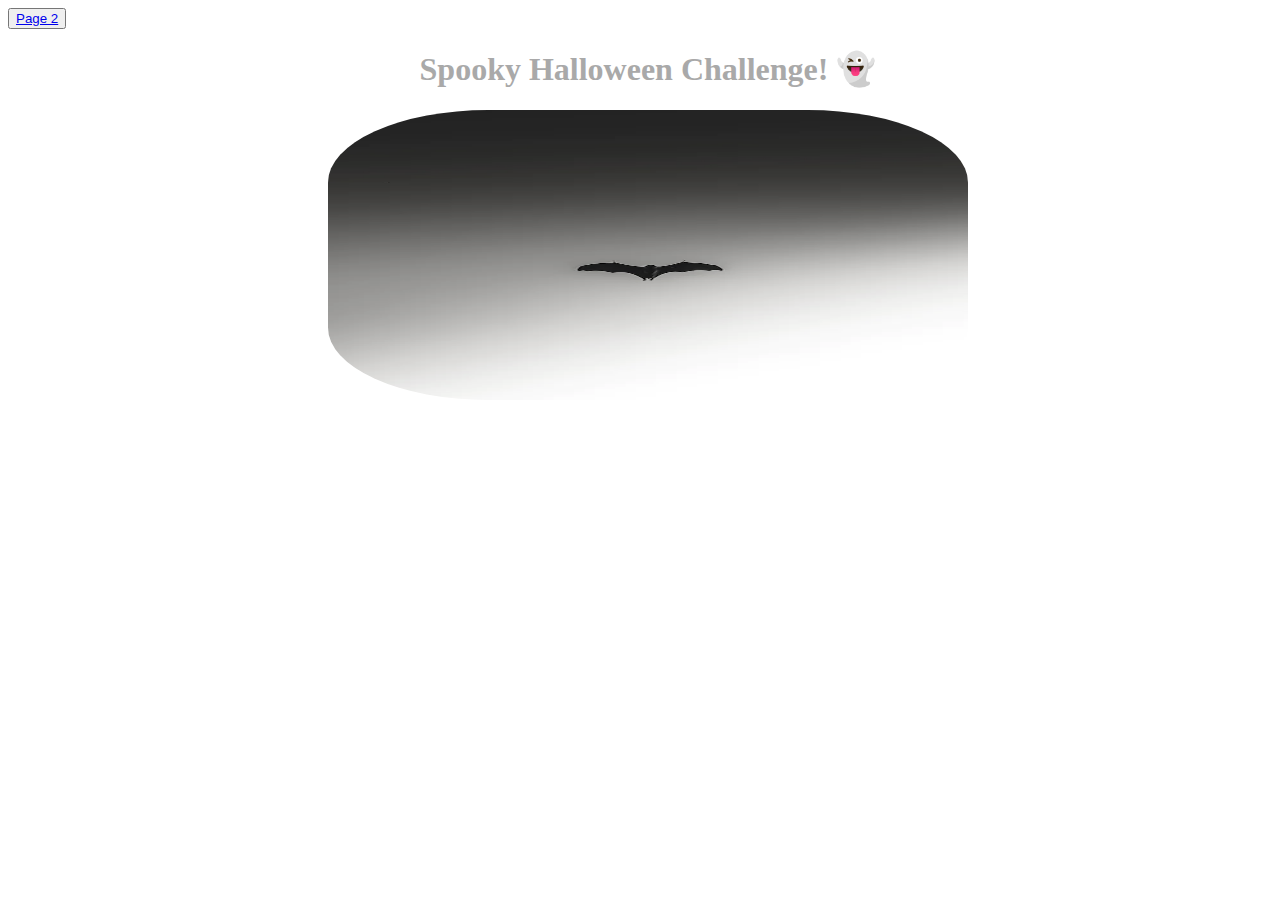
==== index.html @ 082e4a5f "Initial commit" ====
<!DOCTYPE html>
<html>

<head>
  <meta charset="utf-8">
  <meta name="viewport" content="width=device-width">
  <title>replit</title>
  <link href="style.css" rel="stylesheet" type="text/css" />
</head>

<body style="background-image:url(https://images.unsplash.com/photo-1574619151033-a9e1f81cae52?ixlib=rb-1.2.1&ixid=MnwxMjA3fDB8MHxwaG90by1wYWdlfHx8fGVufDB8fHx8&auto=format&fit=crop&w=764&q=80);background-repeat: no-repeat;background-attachment: fixed;background-size: cover">


  <button><a href="page 2.html">Page 2</a></button>
  
  
  
<h1 class="center" style="color:darkgray;">Spooky Halloween Challenge! 👻</h1>
  

<img src="images/photo-1604560109558-fdd438a533c4.webp" alt="forest" style="width:280px;height:290px;border-radius: 25%;filter: grayscale(50%);display: block; margin-left: auto; margin-right: auto; width: 50%;">
















  
  <script src="script.js"></script>

  <script src="https://replit.com/public/js/replit-badge.js" theme="blue" defer></script> 
</body>

</html>
---- style.css ----
html, body {
  height: 100%;
  width: 100%;
}




.white {
  text-align: center;
  color:white;
  list-style-position: inside;
}



.center {
  text-align: center;

  
}
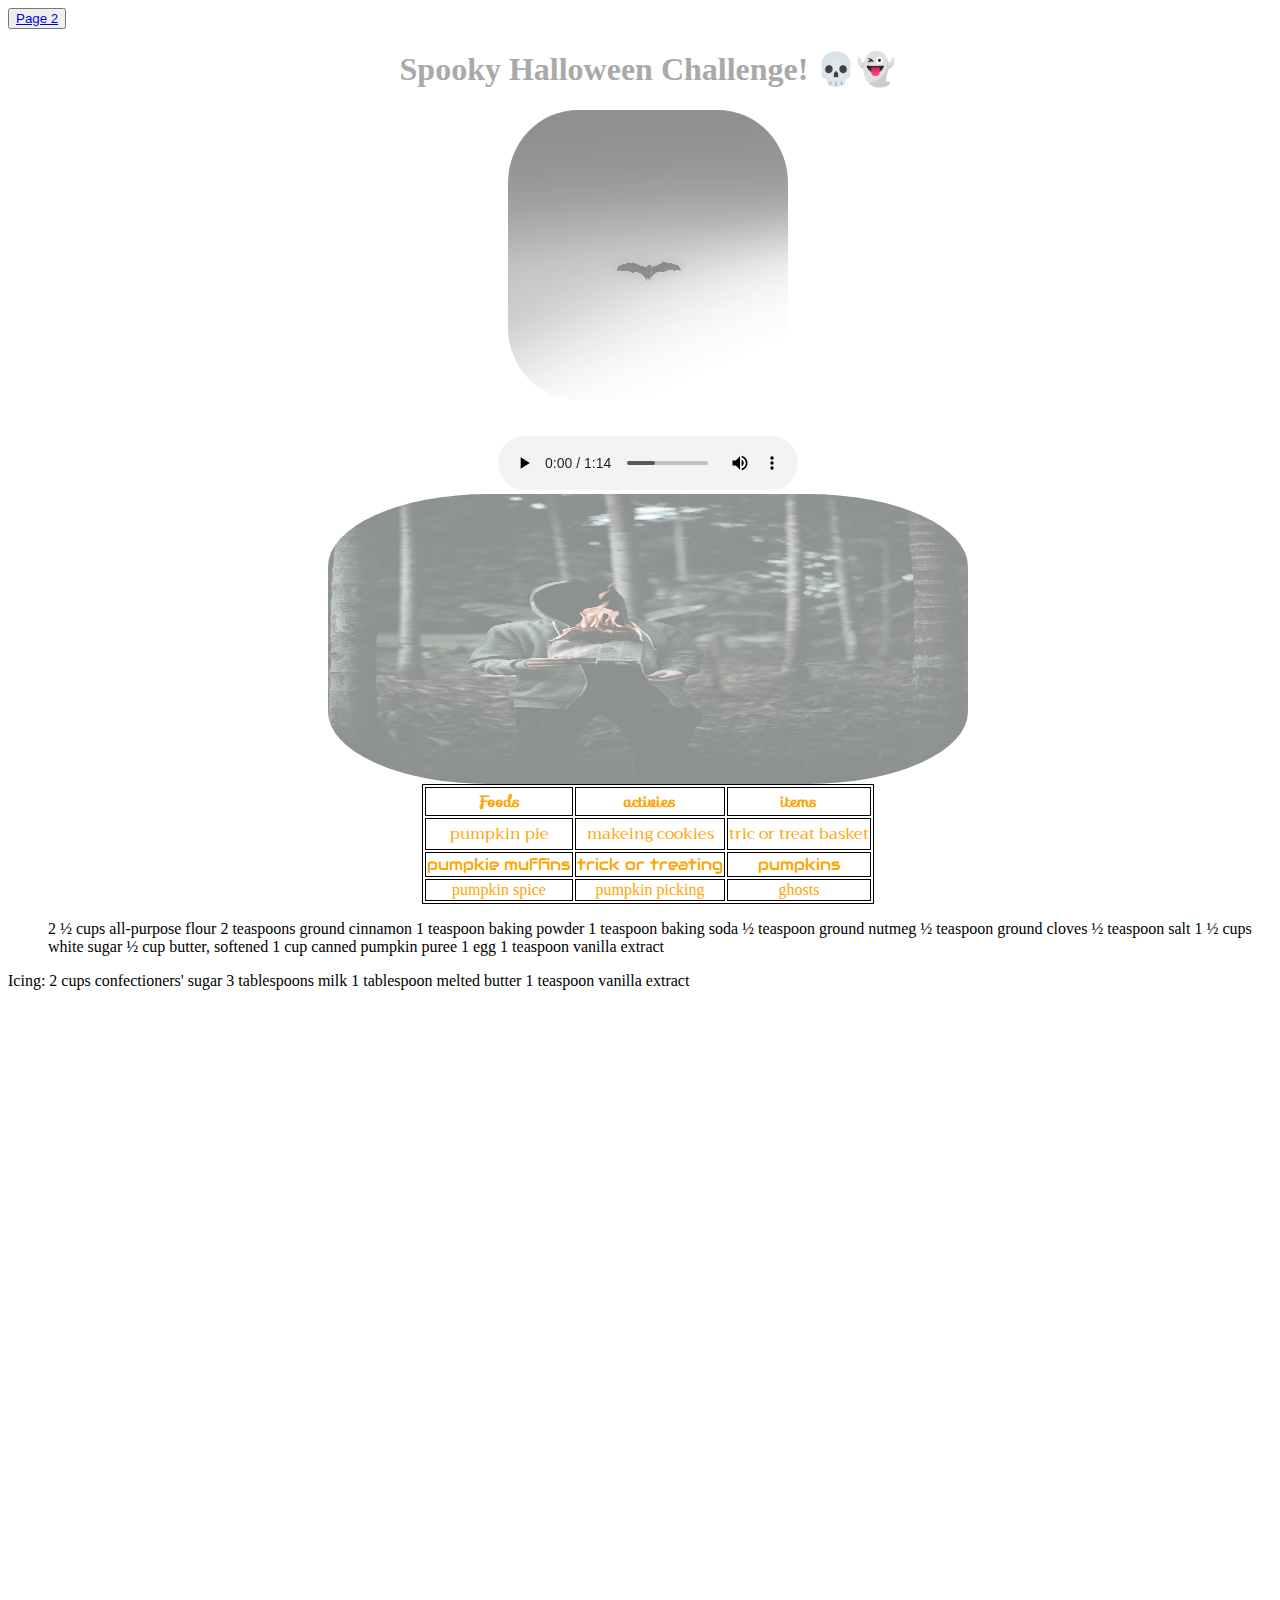
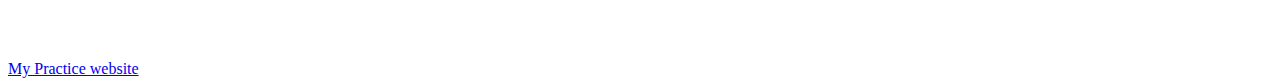
==== commit 7e801555: "pro" ====
--- a/index.html
+++ b/index.html
@@ -6,6 +6,9 @@
   <meta name="viewport" content="width=device-width">
   <title>replit</title>
   <link href="style.css" rel="stylesheet" type="text/css" />
+
+  <link rel="stylesheet" href="https://fonts.googleapis.com/css?family=Audiowide|Sofia|Trirong">
+
 </head>
 
 <body style="background-image:url(https://images.unsplash.com/photo-1574619151033-a9e1f81cae52?ixlib=rb-1.2.1&ixid=MnwxMjA3fDB8MHxwaG90by1wYWdlfHx8fGVufDB8fHx8&auto=format&fit=crop&w=764&q=80);background-repeat: no-repeat;background-attachment: fixed;background-size: cover">
@@ -15,10 +18,77 @@
   
   
   
-<h1 class="center" style="color:darkgray;">Spooky Halloween Challenge! 👻</h1>
+<h1 class="center" style="color:darkgray;">Spooky Halloween Challenge! 💀👻</h1>
   
 
-<img src="images/photo-1604560109558-fdd438a533c4.webp" alt="forest" style="width:280px;height:290px;border-radius: 25%;filter: grayscale(50%);display: block; margin-left: auto; margin-right: auto; width: 50%;">
+<img src="images/photo-1604560109558-fdd438a533c4.webp" alt="forest" style="width:280px;height:290px;border-radius: 25%;filter: grayscale(50%);display: block; margin-left: auto; margin-right: auto; width 50%; opacity: 0.5;">
+
+  <br>
+<br>
+<div class="center">
+<audio controls>
+  <source src="audio/Dark Choir Music _ (Download And Royalty FREE) (320 kbps).mp3" type="audio/mpeg">
+</audio>
+</div>
+
+<img src="images/photo-1558032040-b55d2adb9745.webp" alt="man" style="width:280px;height:290px;border-radius: 25%;filter: grayscale(50%);display: block; margin-left: auto; margin-right: auto; width: 50%;opacity: 0.5">
+
+
+
+
+<table class="center" style="color: orange;margin-left: auto;margin-right: auto;">
+  <tr>
+    <th style="font-family: Sofia;">Foods</th>
+<th style="font-family:Sofia"> activies</th>
+  <th style="font-family:Sofia">items</th>
+  </tr>
+    <td style="font-family:Trirong">pumpkin pie</td>
+    <td style="font-family:Trirong">makeing cookies</td>
+  <td  style="font-family:Trirong">tric or treat basket</td>
+  <tr>
+  <td style="font-family:Audiowide">pumpkie muffins</td>
+   <td  style="font-family:Audiowide">trick or treating</td>
+  <td  style="font-family:Audiowide">pumpkins</td>
+    <tr>
+  <td style="font-family:serif">pumpkin spice</td>
+<td  style="font-family:serif">pumpkin picking</td>
+  <td  style="font-family:serif">ghosts</td>
+    </tr>
+</table>
+<ul>
+  2 ½ cups all-purpose flour 
+  2 teaspoons ground cinnamon
+  1 teaspoon baking powder
+  1 teaspoon baking soda
+  ½ teaspoon ground nutmeg 
+  ½ teaspoon ground cloves ½ teaspoon salt 
+  1 ½ cups white sugar 
+  ½ cup butter, softened
+  1 cup canned pumpkin puree 
+  1 egg 
+  1 teaspoon vanilla extract 
+  </ul>
+  Icing:
+  2 cups confectioners' sugar 
+  3 tablespoons milk
+  1 tablespoon melted butter
+  1 teaspoon vanilla extract
+
+
+
+
+
+
+
+
+
+
+
+
+
+
+
+
 
 
 
@@ -36,6 +106,17 @@
 
 
   
+
+<iframe src="https://html-practice-vincentj6.honors-web-design.repl.co/" width="2000" height="650" style="border:0;" allowfullscreen="" loading="lazy" referrerpolicy="no-referrer-when-downgrade"></ name="practice" title="Iframe Example"></iframe>
+
+<p><a href="https://html-practice-vincentj6.honors-web-design.repl.co/" target="practice">My Practice website</a></p>
+
+
+
+
+
+
+  
   <script src="script.js"></script>
 
   <script src="https://replit.com/public/js/replit-badge.js" theme="blue" defer></script> 
--- a/style.css
+++ b/style.css
@@ -18,4 +18,8 @@
   text-align: center;
 
   
-}+}
+
+table, th, td, tr {
+  border:1px solid black;
+}
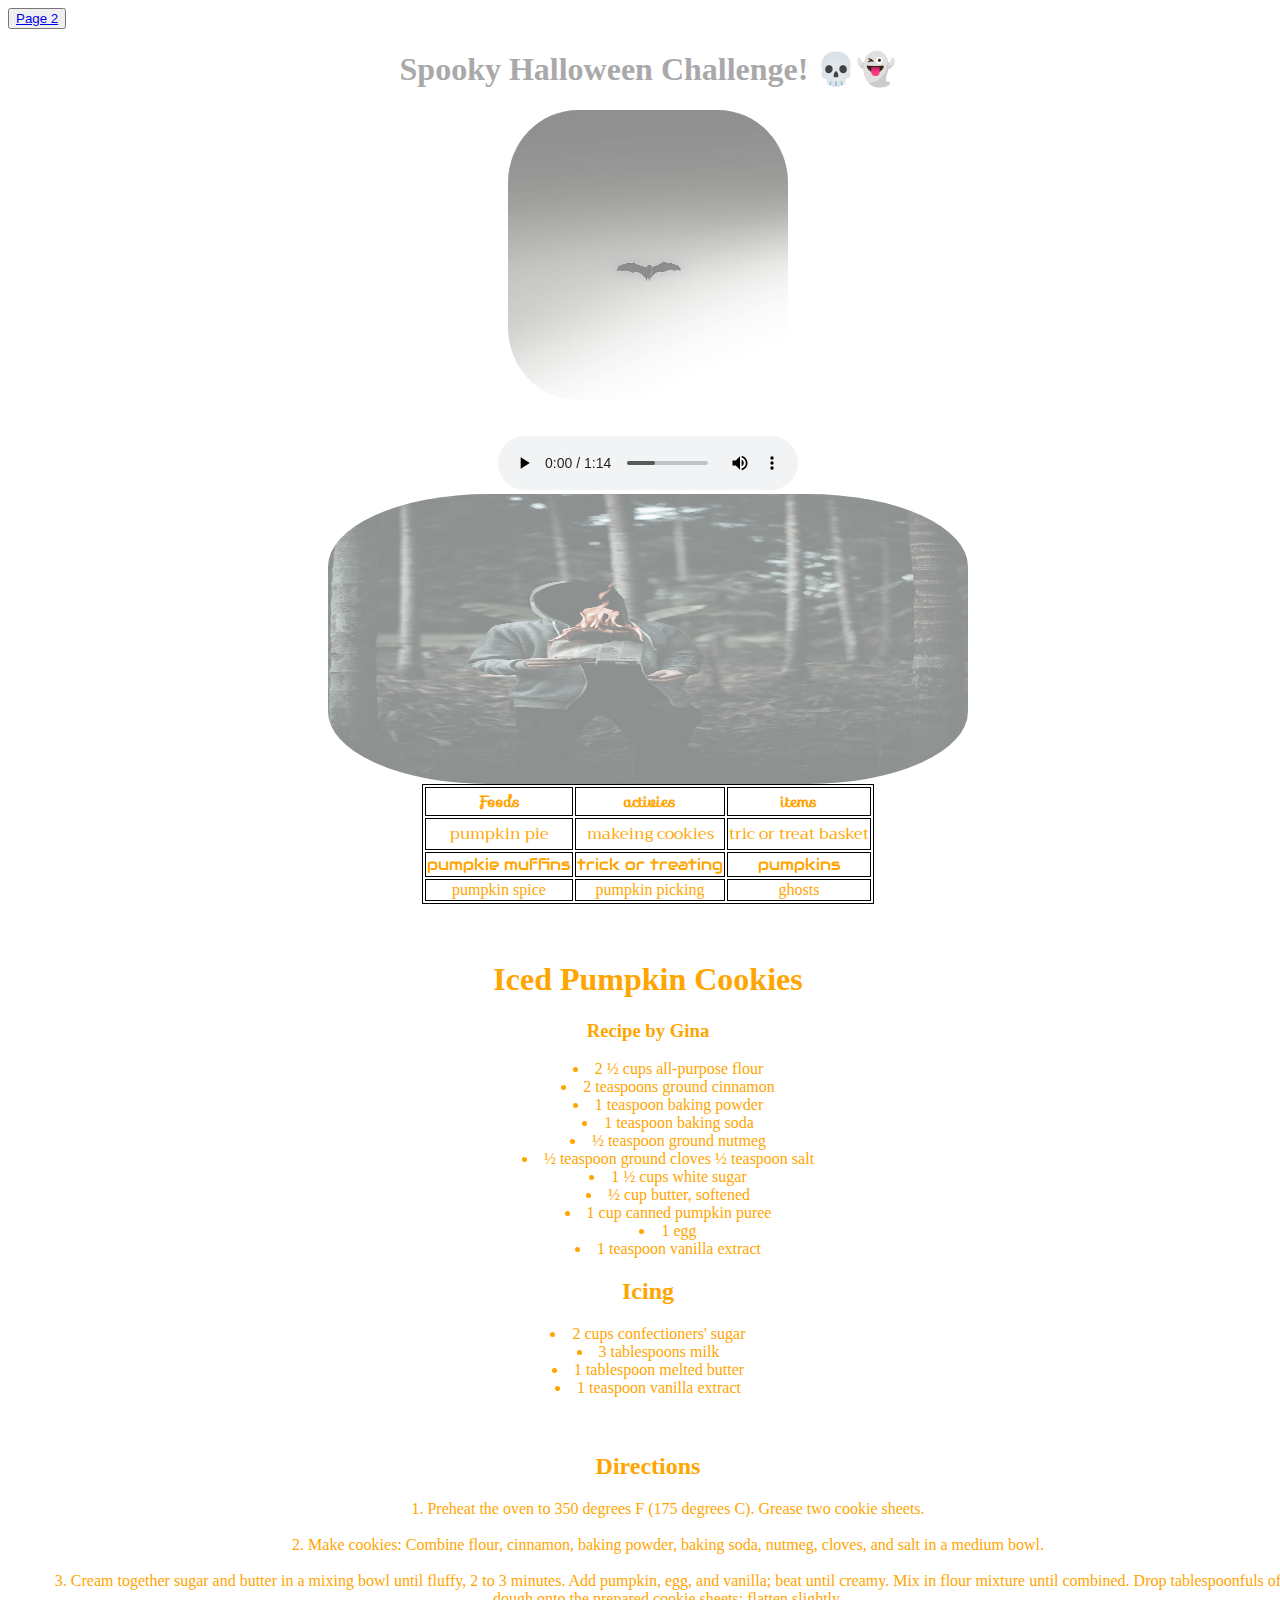
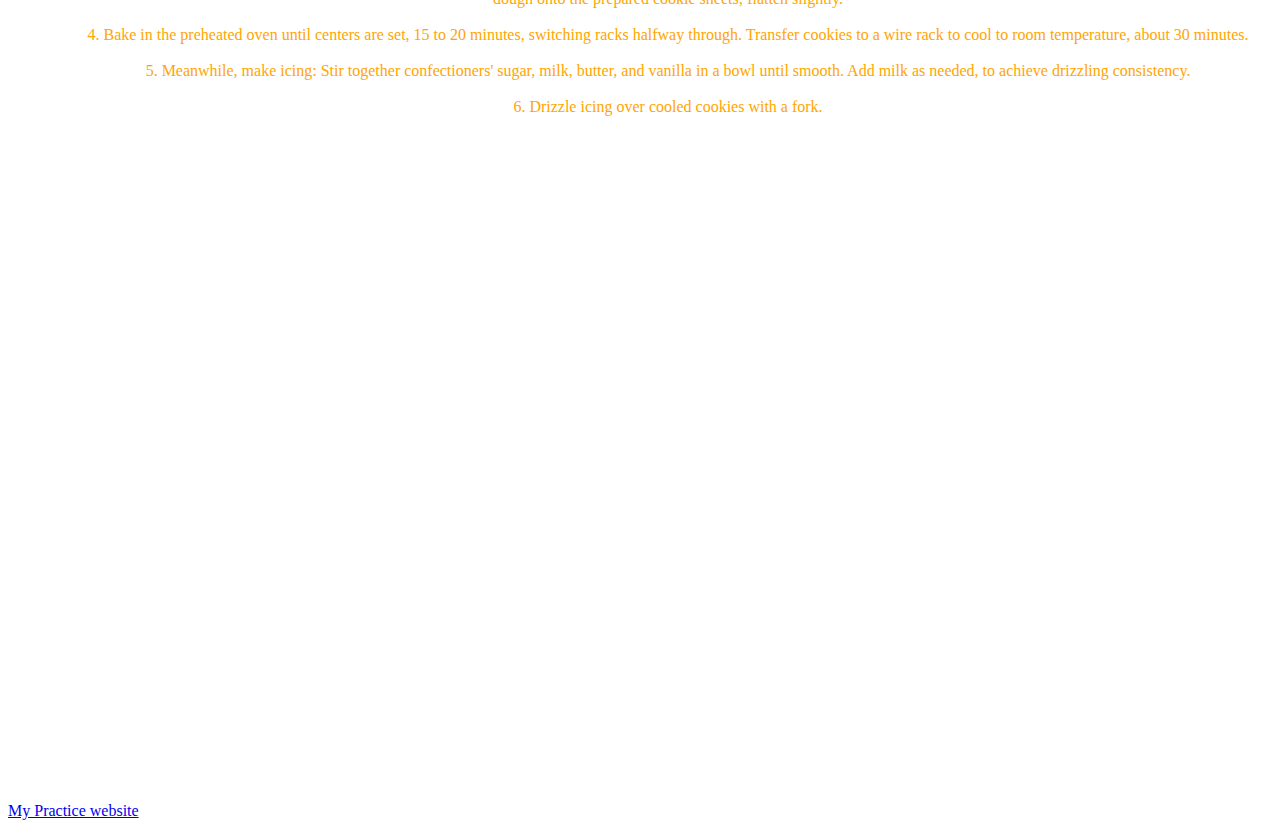
==== commit bd95045e: "1" ====
--- a/index.html
+++ b/index.html
@@ -55,30 +55,58 @@
   <td  style="font-family:serif">ghosts</td>
     </tr>
 </table>
-<ul>
-  2 ½ cups all-purpose flour 
-  2 teaspoons ground cinnamon
-  1 teaspoon baking powder
-  1 teaspoon baking soda
-  ½ teaspoon ground nutmeg 
-  ½ teaspoon ground cloves ½ teaspoon salt 
-  1 ½ cups white sugar 
-  ½ cup butter, softened
-  1 cup canned pumpkin puree 
-  1 egg 
-  1 teaspoon vanilla extract 
+
+  <div class="center" style="color: orange;">
+ 
+    <br>
+ <br>   
+    <h1>Iced Pumpkin Cookies </h1>
+<h3>Recipe by Gina</h3>
+    
+    <ul>
+ <li> 2 ½ cups all-purpose flour </li>
+<li>  2 teaspoons ground cinnamon</li>
+<li>  1 teaspoon baking powder</li>
+ <li> 1 teaspoon baking soda</li>
+<li>  ½ teaspoon ground nutmeg </li>
+ <li> ½ teaspoon ground cloves ½ teaspoon salt </li>
+ <li> 1 ½ cups white sugar </li>
+ <li> ½ cup butter, softened</li>
+ <li> 1 cup canned pumpkin puree </li>
+ <li> 1 egg </li>
+<li>  1 teaspoon vanilla extract </li>
   </ul>
-  Icing:
-  2 cups confectioners' sugar 
-  3 tablespoons milk
-  1 tablespoon melted butter
-  1 teaspoon vanilla extract
+ <h2>Icing</h2>
+ <li> 2 cups confectioners' sugar </li>
+ <li> 3 tablespoons milk</li>
+  <li>1 tablespoon melted butter</li>
+ <li> 1 teaspoon vanilla extract</li>
+
+  </div>
+
+<BR>
+  <BR>
+  
+  <div class="center" style="color: orange">
+  <h2>Directions</h2>
+<ol>
+
+ <li>Preheat the oven to 350 degrees F (175 degrees C). Grease two cookie sheets.</li>
+<br>
+ <li>Make cookies: Combine flour, cinnamon, baking powder, baking soda, nutmeg, cloves, and salt in a medium bowl.</li>
+<br>
+ <li>Cream together sugar and butter in a mixing bowl until fluffy, 2 to 3 minutes. Add pumpkin, egg, and vanilla; beat until creamy. Mix in flour mixture until combined. Drop tablespoonfuls of dough onto the prepared cookie sheets; flatten slightly.</li>
+ <br>
+  <li>Bake in the preheated oven until centers are set, 15 to 20 minutes, switching racks halfway through. Transfer cookies to a wire rack to cool to room temperature, about 30 minutes.</li>
+<br>
+ <li>Meanwhile, make icing: Stir together confectioners' sugar, milk, butter, and vanilla in a bowl until smooth. Add milk as needed, to achieve drizzling consistency.</li>
+<br>
+ <li>Drizzle icing over cooled cookies with a fork.</li>
 
 
-
-
-
-
+  
+</ol>
+  </div>
 
 
 
--- a/style.css
+++ b/style.css
@@ -16,7 +16,7 @@
 
 .center {
   text-align: center;
-
+list-style-position: inside;
   
 }
 
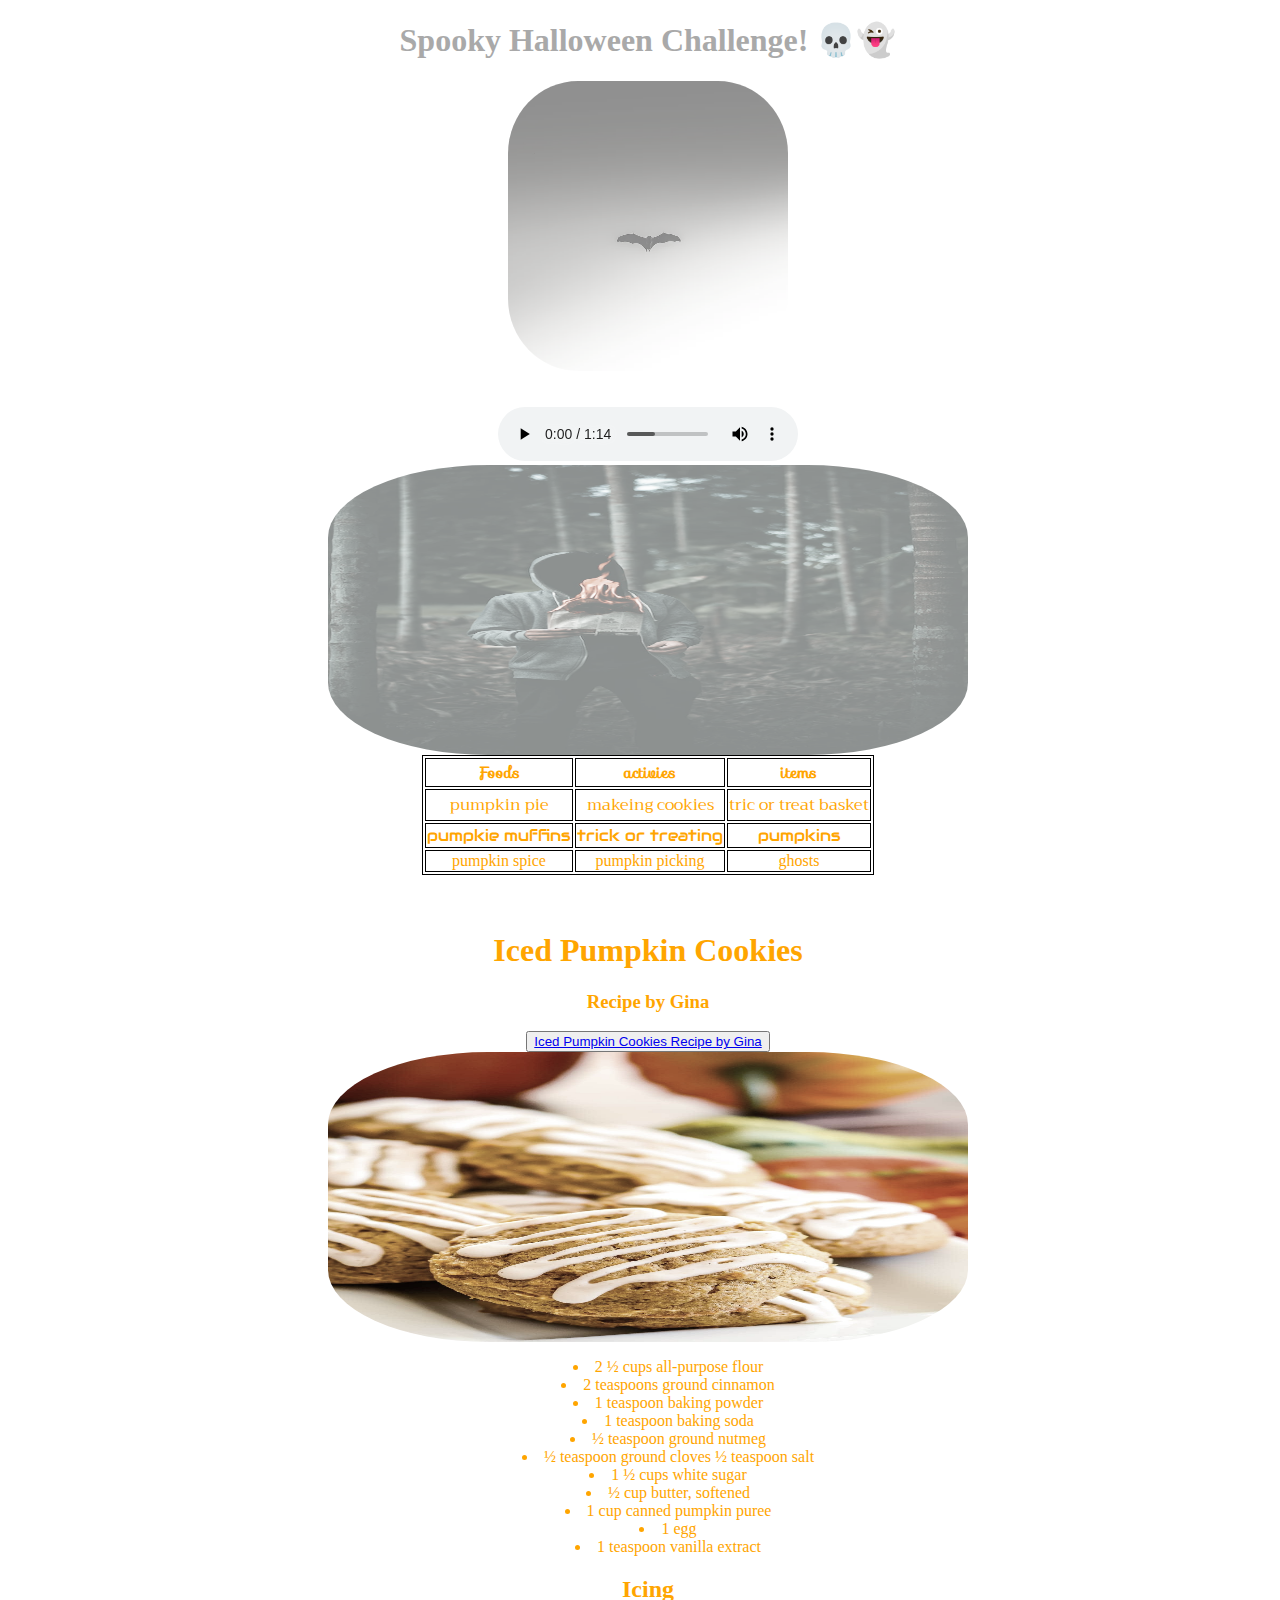
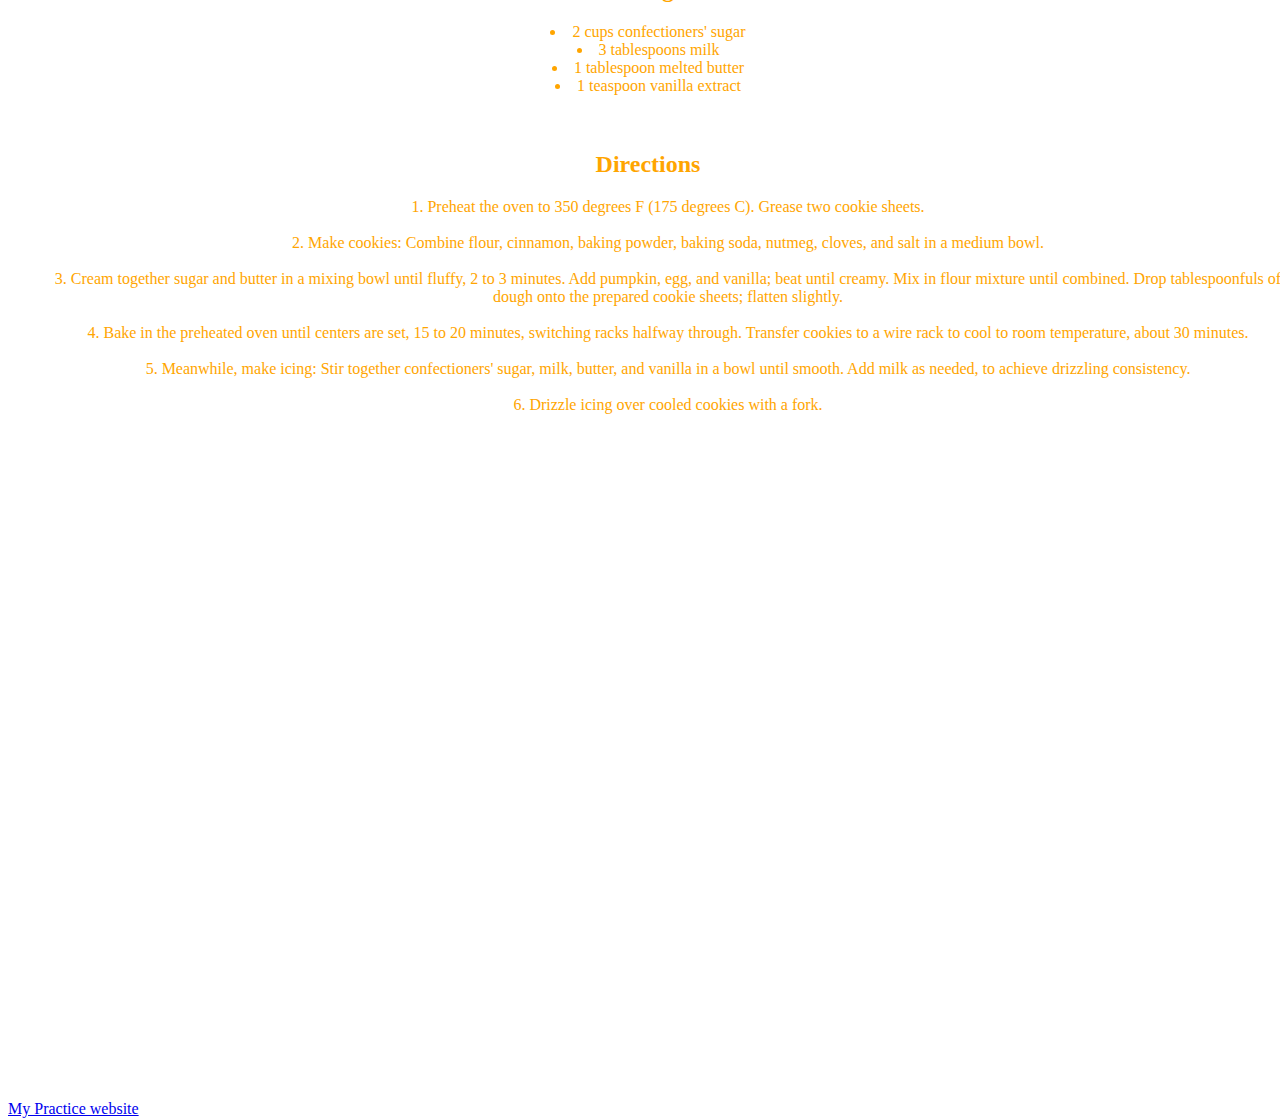
==== commit 85957896: "2" ====
--- a/index.html
+++ b/index.html
@@ -14,7 +14,6 @@
 <body style="background-image:url(https://images.unsplash.com/photo-1574619151033-a9e1f81cae52?ixlib=rb-1.2.1&ixid=MnwxMjA3fDB8MHxwaG90by1wYWdlfHx8fGVufDB8fHx8&auto=format&fit=crop&w=764&q=80);background-repeat: no-repeat;background-attachment: fixed;background-size: cover">
 
 
-  <button><a href="page 2.html">Page 2</a></button>
   
   
   
@@ -60,9 +59,16 @@
  
     <br>
  <br>   
-    <h1>Iced Pumpkin Cookies </h1>
+    <h1 style="font-display: bold;">Iced Pumpkin Cookies </h1>
 <h3>Recipe by Gina</h3>
-    
+
+  
+<button><a href="https://www.allrecipes.com/recipe/10033/iced-pumpkin-cookies/">Iced Pumpkin Cookies Recipe by Gina </a></button>
+  
+<img src="images/iced-pumpkin-cookies-7.jpg" alt="man" style="width:280px;height:290px;border-radius: 25%;filter: grayscale(50%);display: block; margin-left: auto; margin-right: auto; width: 50%">
+
+
+  
     <ul>
  <li> 2 ½ cups all-purpose flour </li>
 <li>  2 teaspoons ground cinnamon</li>
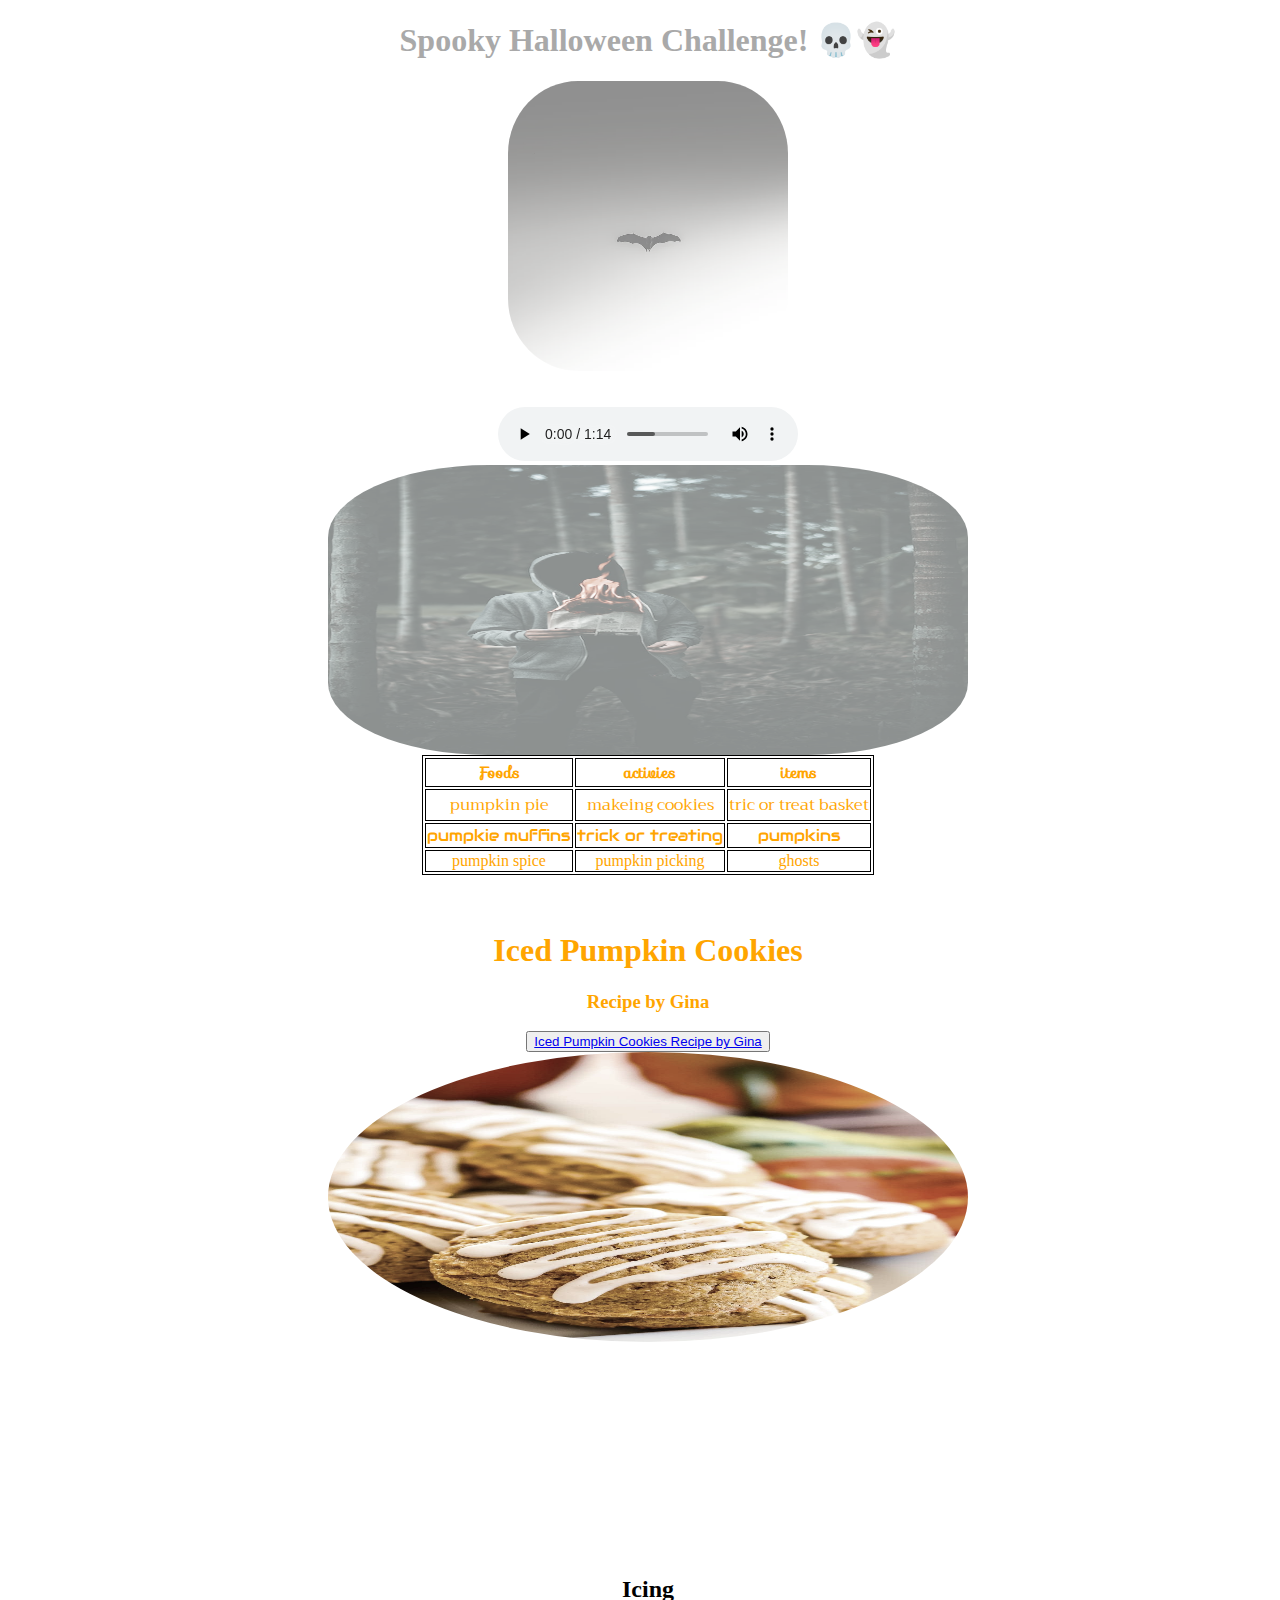
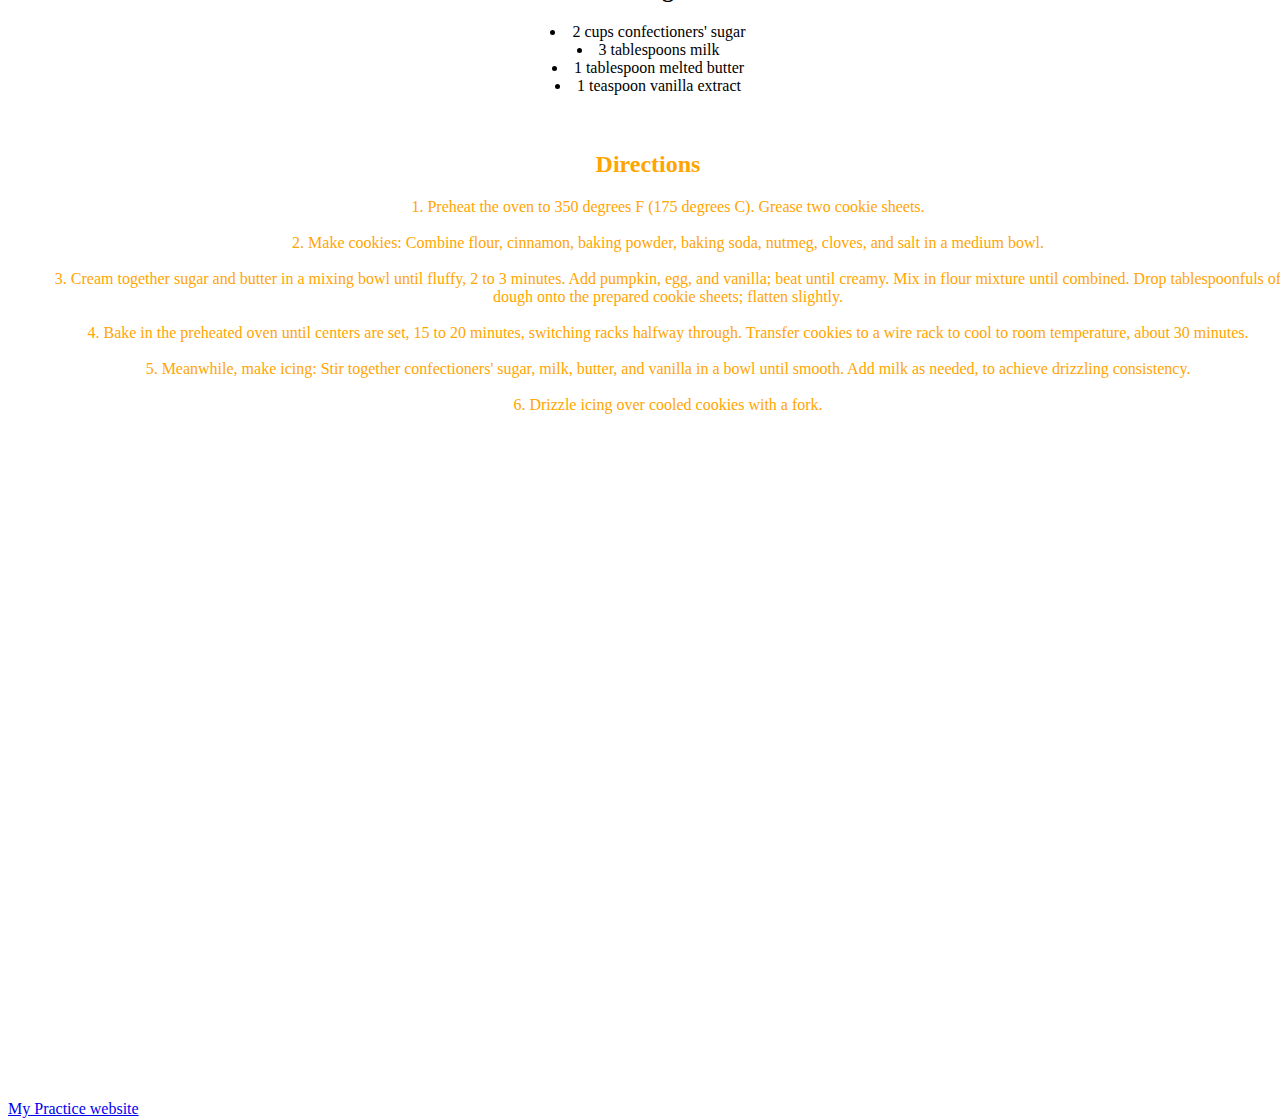
==== commit 1aeadc53: "last" ====
--- a/index.html
+++ b/index.html
@@ -65,11 +65,11 @@
   
 <button><a href="https://www.allrecipes.com/recipe/10033/iced-pumpkin-cookies/">Iced Pumpkin Cookies Recipe by Gina </a></button>
   
-<img src="images/iced-pumpkin-cookies-7.jpg" alt="man" style="width:280px;height:290px;border-radius: 25%;filter: grayscale(50%);display: block; margin-left: auto; margin-right: auto; width: 50%">
+<img src="images/iced-pumpkin-cookies-7.jpg" alt="man"  style="width:280px;height:290px;border-radius: 50%;filter: grayscale(50%);display: block; margin-left: auto; margin-right: auto; width: 50%; hue-rotate(180deg); ">
 
 
   
-    <ul>
+    <ul style="color: white;">
  <li> 2 ½ cups all-purpose flour </li>
 <li>  2 teaspoons ground cinnamon</li>
 <li>  1 teaspoon baking powder</li>
@@ -82,12 +82,13 @@
  <li> 1 egg </li>
 <li>  1 teaspoon vanilla extract </li>
   </ul>
- <h2>Icing</h2>
+ <div style="color: black;">
+    <h2>Icing</h2>
  <li> 2 cups confectioners' sugar </li>
  <li> 3 tablespoons milk</li>
   <li>1 tablespoon melted butter</li>
  <li> 1 teaspoon vanilla extract</li>
-
+ </div>
   </div>
 
 <BR>
--- a/style.css
+++ b/style.css
@@ -23,3 +23,8 @@
 table, th, td, tr {
   border:1px solid black;
 }
+
+
+
+
+.shadow {filter: drop-shadow(8px 8px 10px orange);}